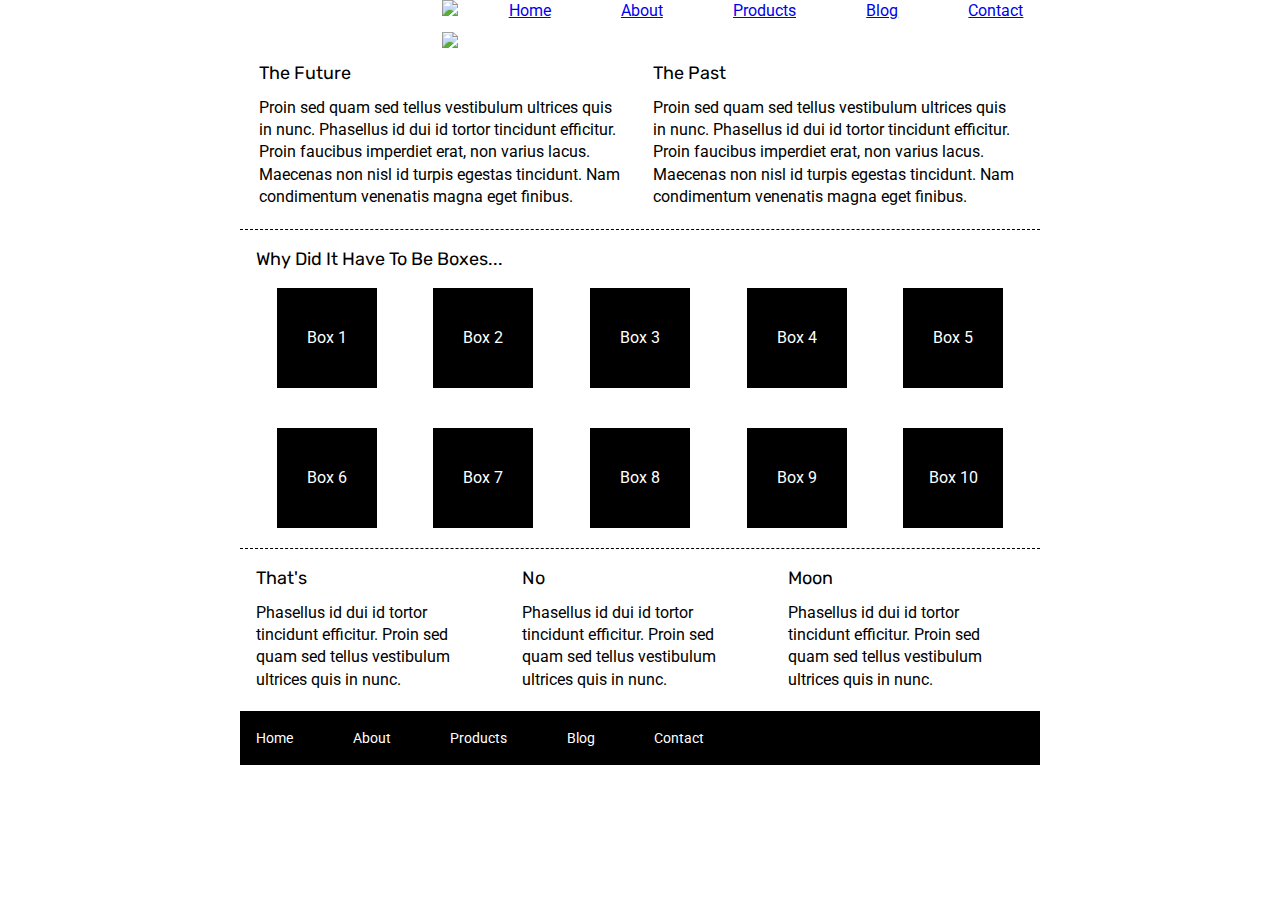
==== index.html @ fe4867ea "Added nav-bar and some CSS stylings" ====
<!doctype html>

<html lang="en">
<head>
  <meta charset="utf-8">

  <title>Sprint Challenge - Home</title>

  <link href="https://fonts.googleapis.com/css?family=Roboto|Rubik" rel="stylesheet">
  <link rel="stylesheet" href="index.css">
  <link rel="logo" href="img/lambda-black.png">
  <link rel="about" href="about.html">

</head>

<body>
    <header>
        <div class="headerContainer">
            <div class="logo">
                <img src="img/lambda-black.png">
            </div>
                <nav class ="navBar">
                    <div>
                    <a href="index.html">Home</a>
                    </div>
                    <div>
                    <a href="about.html">About</a>
                    </div>
                    <div>
                    <a href="#">Products</a>
                    </div>
                    <div>
                    <a href="#">Blog</a>
                    </div>
                    <div>
                    <a href="#">Contact</a>
                    </div>
                </nav>
        </div>
    </header>
    <section class="headerImage">
        <img src="img/jumbo.jpg">
    </section>
    <div class="container">
   
        <section class="top-content">
            <div class="text-container">
                <h2>The Future</h2>
                <p>Proin sed quam sed tellus vestibulum ultrices quis in nunc. Phasellus id dui id tortor tincidunt efficitur. Proin faucibus imperdiet erat, non varius lacus. Maecenas non nisl id turpis egestas tincidunt. Nam condimentum venenatis magna eget finibus.</p>
            </div>
            <div class="text-container">
                <h2>The Past</h2>
                <p>Proin sed quam sed tellus vestibulum ultrices quis in nunc. Phasellus id dui id tortor tincidunt efficitur. Proin faucibus imperdiet erat, non varius lacus. Maecenas non nisl id turpis egestas tincidunt. Nam condimentum venenatis magna eget finibus.</p>
            </div>
        </section>
        
        <section class="middle-content">
        
            <h2>Why Did It Have To Be Boxes...</h2>
            
            <div class="boxes">
                <div class="box">Box 1</div>
                <div class="box">Box 2</div>
                <div class="box">Box 3</div>
                <div class="box">Box 4</div>
                <div class="box">Box 5</div>
                <div class="box">Box 6</div>
                <div class="box">Box 7</div>
                <div class="box">Box 8</div>
                <div class="box">Box 9</div>
                <div class="box">Box 10</div>
            </div>
        
        </section>

        <section class="bottom-content">

            <div class="text-container">
                <h2>That's</h2>
                <p>Phasellus id dui id tortor tincidunt efficitur. Proin sed quam sed tellus vestibulum ultrices quis in nunc.</p>
            </div>
            <div class="text-container">
                <h2>No</h2>
                <p>Phasellus id dui id tortor tincidunt efficitur. Proin sed quam sed tellus vestibulum ultrices quis in nunc.</p>
            </div>
            <div class="text-container">
                <h2>Moon</h2>
                <p>Phasellus id dui id tortor tincidunt efficitur. Proin sed quam sed tellus vestibulum ultrices quis in nunc.</p>
            </div>

        </section>
        
        <footer>
            <nav>
                <a href="#">Home</a>
                <a href="#">About</a>
                <a href="#">Products</a>
                <a href="#">Blog</a>
                <a href="#">Contact</a>
            </nav>
        </footer>
    </div><!-- container -->        
</body>
</html>
---- index.css ----
/* http://meyerweb.com/eric/tools/css/reset/ 
   v2.0 | 20110126
   License: none (public domain)
*/

html, body, div, span, applet, object, iframe,
h1, h2, h3, h4, h5, h6, p, blockquote, pre,
a, abbr, acronym, address, big, cite, code,
del, dfn, em, img, ins, kbd, q, s, samp,
small, strike, strong, sub, sup, tt, var,
b, u, i, center,
dl, dt, dd, ol, ul, li,
fieldset, form, label, legend,
table, caption, tbody, tfoot, thead, tr, th, td,
article, aside, canvas, details, embed, 
figure, figcaption, footer, header, hgroup, 
menu, nav, output, ruby, section, summary,
time, mark, audio, video {
	margin: 0;
	padding: 0;
	border: 0;
	font-size: 100%;
	font: inherit;
	vertical-align: baseline;
}
/* HTML5 display-role reset for older browsers */
article, aside, details, figcaption, figure, 
footer, header, hgroup, menu, nav, section {
	display: block;
}
body {
	line-height: 1;
}
ol, ul {
	list-style: none;
}
blockquote, q {
	quotes: none;
}
blockquote:before, blockquote:after,
q:before, q:after {
	content: '';
	content: none;
}
table {
	border-collapse: collapse;
	border-spacing: 0;
}

* {
    box-sizing: border-box;
}

html, body {
    height: 100%;
    font-family: 'Roboto', sans-serif;
}

h1, h2, h3, h4, h5 {
    font-size: 18px;
    margin-bottom: 15px;
    font-family: 'Rubik', sans-serif;
}

p {
    line-height: 1.4;
}


.headerContainer  {
    display: flex;
    flex-wrap: nowrap;
    width: 800px;
    align-items: flex-end;
    margin-left: 34.5%;
}
.headerImage {
margin: 1% auto 1% 34.5%;
}
.navBar {
    display: flex;
    margin-left: 2%;
}
.navBar div {
    margin: 0 15%;
}

.container {
    width: 800px;
    margin: 0 auto;
}

.top-content {
    display: flex;
    flex-wrap: wrap;
    justify-content: space-evenly;
    margin-bottom: 20px;
    border-bottom: 1px dashed black;
}

.top-content .text-container {
    width: 48%;
    padding: 0 1%;
    padding-bottom: 20px;  
}

.middle-content {
    margin-bottom: 20px;
    border-bottom: 1px dashed black;
}

.middle-content h2 {
    padding: 0 2%;
    margin-bottom: 0;
}

.middle-content .boxes {
    display: flex;
    flex-wrap: wrap;
    justify-content: space-evenly;
}

.middle-content .boxes .box {
    width: 12.5%;
    height: 100px;
    background: black;
    margin: 20px 2.5%;
    color: white;
    display: flex;
    align-items: center;
    justify-content: center;
}

.bottom-content {
    display: flex;
    margin: 0 2% 20px;
    justify-content: space-around;
}

.bottom-content .text-container {
    padding-right: 4%;
}

.bottom-content .text-container:last-child {
    padding-right: 0;
}

footer {
    width: 100%;
    background: black;
}

footer nav {
    width: 60%;
    display: flex;
    justify-content: space-between;
    align-items: center;
    padding: 20px 2%;
    font-size: 14px;
}

footer nav a {
    color: white;
    text-decoration: none;
}
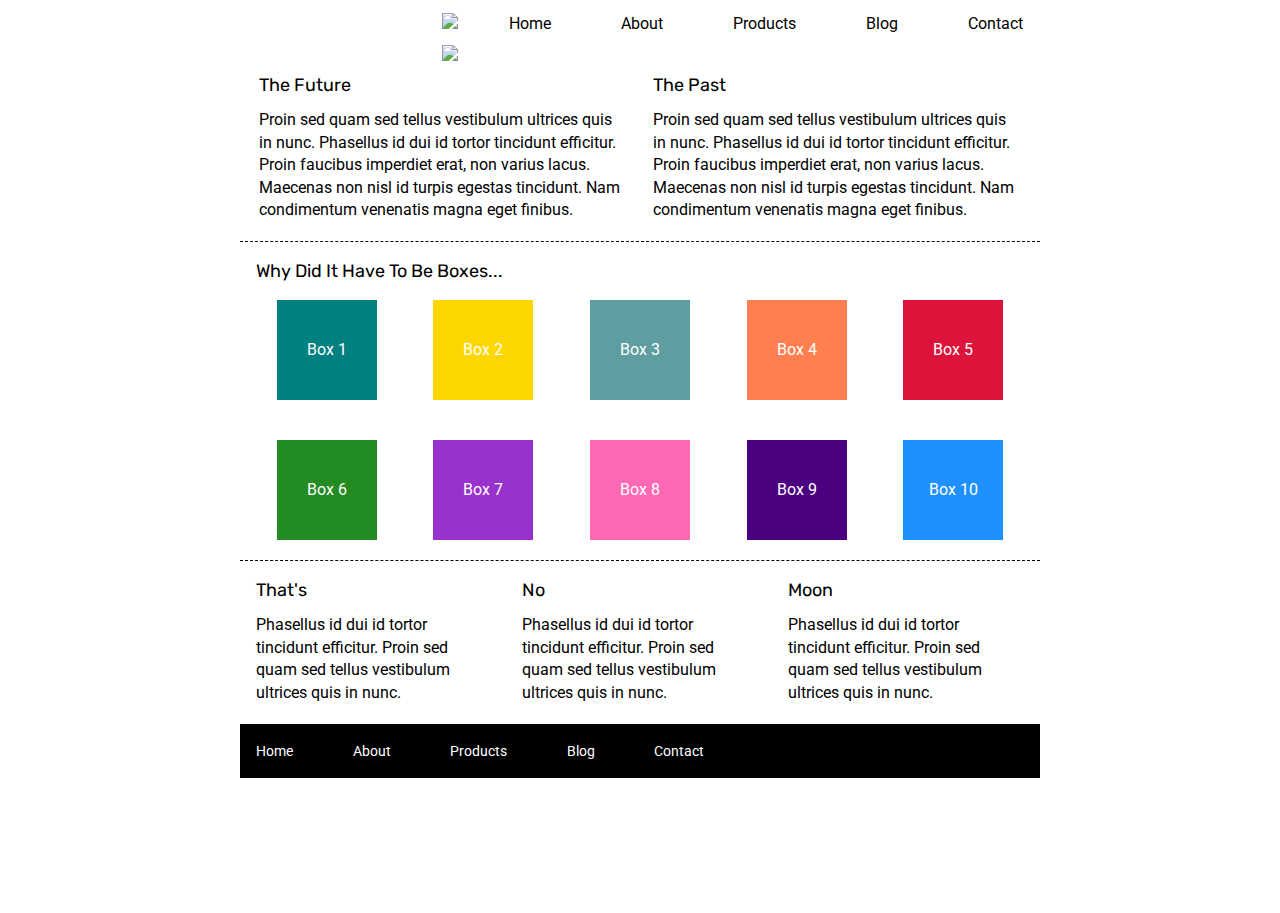
==== commit 868d76c7: "About page semantics" ====
--- a/index.html
+++ b/index.html
@@ -19,23 +19,13 @@
             <div class="logo">
                 <img src="img/lambda-black.png">
             </div>
-                <nav class ="navBar">
-                    <div>
-                    <a href="index.html">Home</a>
-                    </div>
-                    <div>
-                    <a href="about.html">About</a>
-                    </div>
-                    <div>
-                    <a href="#">Products</a>
-                    </div>
-                    <div>
-                    <a href="#">Blog</a>
-                    </div>
-                    <div>
-                    <a href="#">Contact</a>
-                    </div>
-                </nav>
+            <nav class ="navBar"> 
+                <a href="index.html">Home</a>
+                <a href="about.html">About</a>
+                <a href="#">Products</a>
+                <a href="#">Blog</a>  
+                 <a href="#">Contact</a>
+            </nav>
         </div>
     </header>
     <section class="headerImage">
@@ -59,16 +49,16 @@
             <h2>Why Did It Have To Be Boxes...</h2>
             
             <div class="boxes">
-                <div class="box">Box 1</div>
-                <div class="box">Box 2</div>
-                <div class="box">Box 3</div>
-                <div class="box">Box 4</div>
-                <div class="box">Box 5</div>
-                <div class="box">Box 6</div>
-                <div class="box">Box 7</div>
-                <div class="box">Box 8</div>
-                <div class="box">Box 9</div>
-                <div class="box">Box 10</div>
+                <div class="box" id="box1">Box 1</div>
+                <div class="box" id="box2">Box 2</div>
+                <div class="box" id="box3">Box 3</div>
+                <div class="box" id="box4">Box 4</div>
+                <div class="box" id="box5">Box 5</div>
+                <div class="box" id="box6">Box 6</div>
+                <div class="box" id="box7">Box 7</div>
+                <div class="box" id="box8">Box 8</div>
+                <div class="box" id="box9">Box 9</div>
+                <div class="box" id="box10">Box 10</div>
             </div>
         
         </section>
--- a/index.css
+++ b/index.css
@@ -73,16 +73,19 @@
     width: 800px;
     align-items: flex-end;
     margin-left: 34.5%;
-}
-.headerImage {
+    margin-top: 1%;
+}
+.headerImage , .aboutHeaderImage {
 margin: 1% auto 1% 34.5%;
 }
 .navBar {
     display: flex;
     margin-left: 2%;
 }
-.navBar div {
+.navBar a {
     margin: 0 15%;
+    text-decoration: none;
+    color: black
 }
 
 .container {
@@ -123,14 +126,42 @@
 .middle-content .boxes .box {
     width: 12.5%;
     height: 100px;
-    background: black;
     margin: 20px 2.5%;
     color: white;
     display: flex;
     align-items: center;
     justify-content: center;
 }
-
+#box1 {
+    background-color: teal;
+}
+#box2 {
+    background-color: gold;
+}
+#box3 {
+    background-color: cadetblue;
+}
+#box4 {
+    background-color: coral;
+}
+#box5 {
+    background-color: crimson;
+}
+#box6 {
+    background-color: forestgreen;
+}
+#box7 {
+    background-color: darkorchid;
+}
+#box8 {
+    background-color: hotpink;
+}
+#box9 {
+    background-color: indigo;
+}
+#box10 {
+    background-color: dodgerblue;
+}
 .bottom-content {
     display: flex;
     margin: 0 2% 20px;
@@ -162,4 +193,18 @@
 footer nav a {
     color: white;
     text-decoration: none;
+}
+.mid {
+    display: flex;
+    flex-flow: wrap;
+    width: 800px;
+}
+.mid .strategy {
+    display: flex;
+    flex-wrap: wrap;
+    justify-content: space-between;
+}
+.strategy div {
+    display: flex;
+    flex-direction: column;
 }